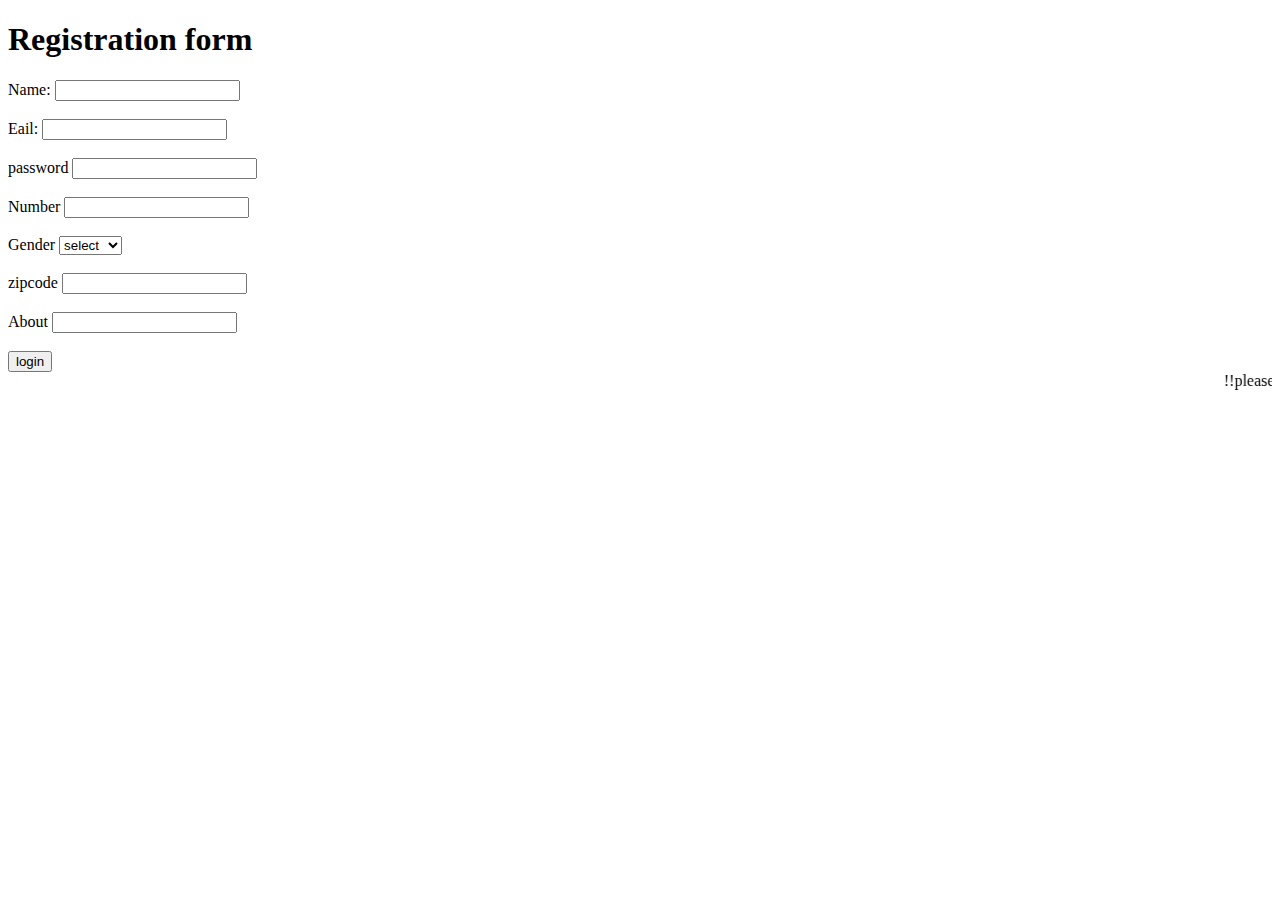
==== index1.html @ 6fb1d381 "Add files via upload" ====
<!DOCTYPE html>
<html lang="en">
<head>
    <meta charset="UTF-8">
    <meta name="viewport" content="width=<device-width>, initial-scale=1.0">
    <title>Document</title>
    <link rel="stylesheet" href="style.css">
    <h1>Registration form</h1>
</head>
<body>
    <form action="https://www.linkedin.com/in/triveni-kalasani-a239b6265">
        <label for="name">Name:</label>
        <input type="text" name="name" required><br><br>
        <label for="email">Eail:</label>
        <input type="email" name="email" required><br><br>
        <label for="password">password</label>
        <input type="password" name="password" required><br><br>
        <label for="mobilenumber">Number</label>
        <input type="mobilenumber" password="mobilenumber" required><br><br>
        <label for="gender">Gender</label>
        <select id="gender">
            <option value="select">select</option>
            <option value="male">Male</option>
            <option value="female">feMale</option>
            <option value="others">others</option>
        </select><br><br>
        <label for="zipcode">zipcode</label>
        <input type="number" name="zipcode" required><br><br>
        <label for="about" >About</label>
        <input type="textarea" name="about" required><br><br>
        <div id="submit">
            <input type="submit" value="login">
            <marquee direction="left">!!please fill the details to login into linkedin page!!</marquee>
        </div>
    </form>
</body>
</html>
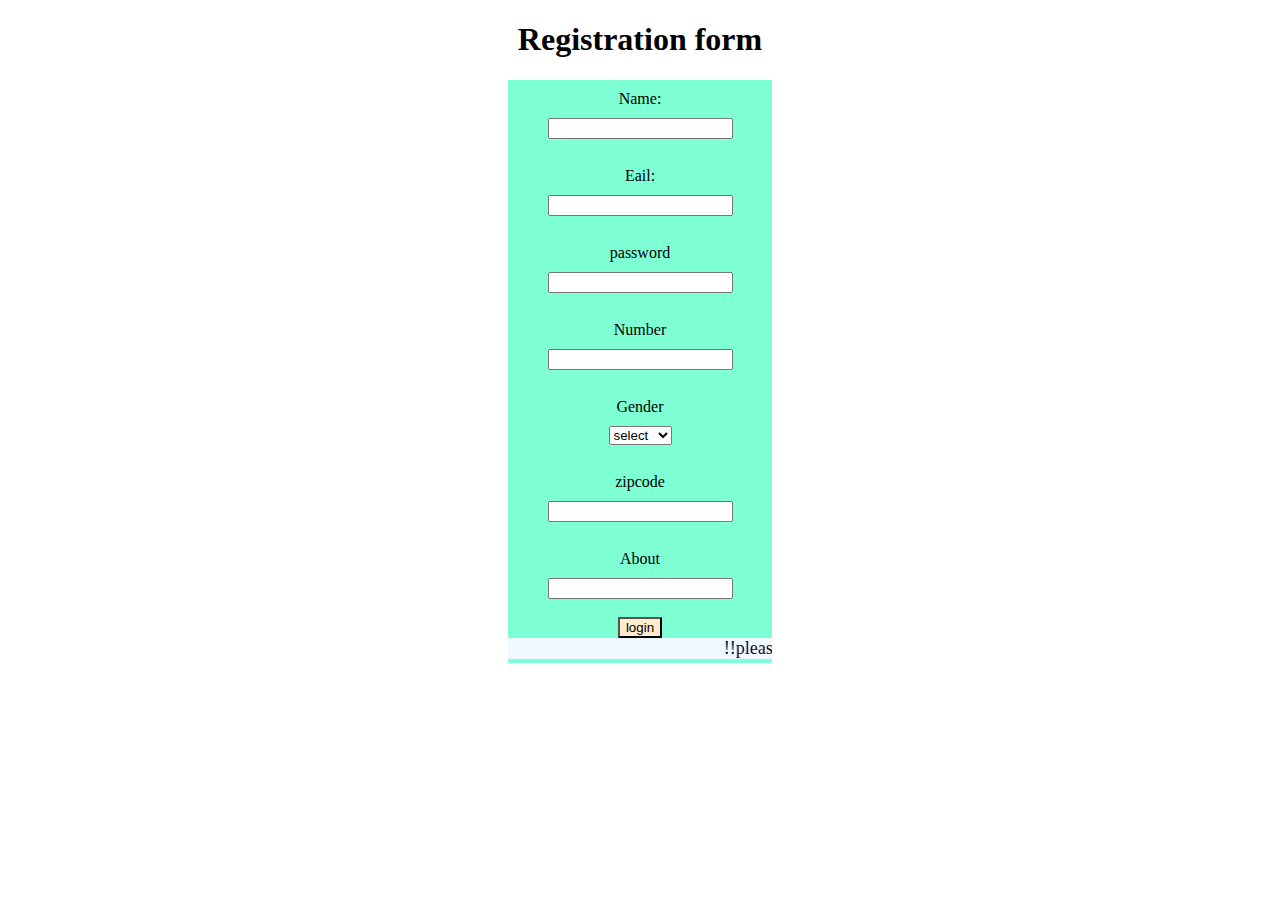
==== commit eb63afe6: "Add files via upload" ====
--- a/index1.html
+++ b/index1.html
@@ -4,7 +4,7 @@
     <meta charset="UTF-8">
     <meta name="viewport" content="width=<device-width>, initial-scale=1.0">
     <title>Document</title>
-    <link rel="stylesheet" href="style.css">
+    <link rel="stylesheet" href="style1.css">
     <h1>Registration form</h1>
 </head>
 <body>
--- a/style1.css
+++ b/style1.css
@@ -0,0 +1,29 @@
+label{
+    display: block;
+    padding:10px;
+}
+form{
+    text-align: center;
+    background-color:aquamarine;
+    margin: 0px 500px 0px 500px;
+}
+h1{
+    text-align: center;
+}
+#submit
+{
+    padding:10 px;
+}
+marquee{
+    font-size: large;
+    background-color: aliceblue;
+}
+
+input[type=submit]
+{
+    background-color: blanchedalmond;
+}
+input[type=submit]:hover
+{
+    background-color: pink;
+}